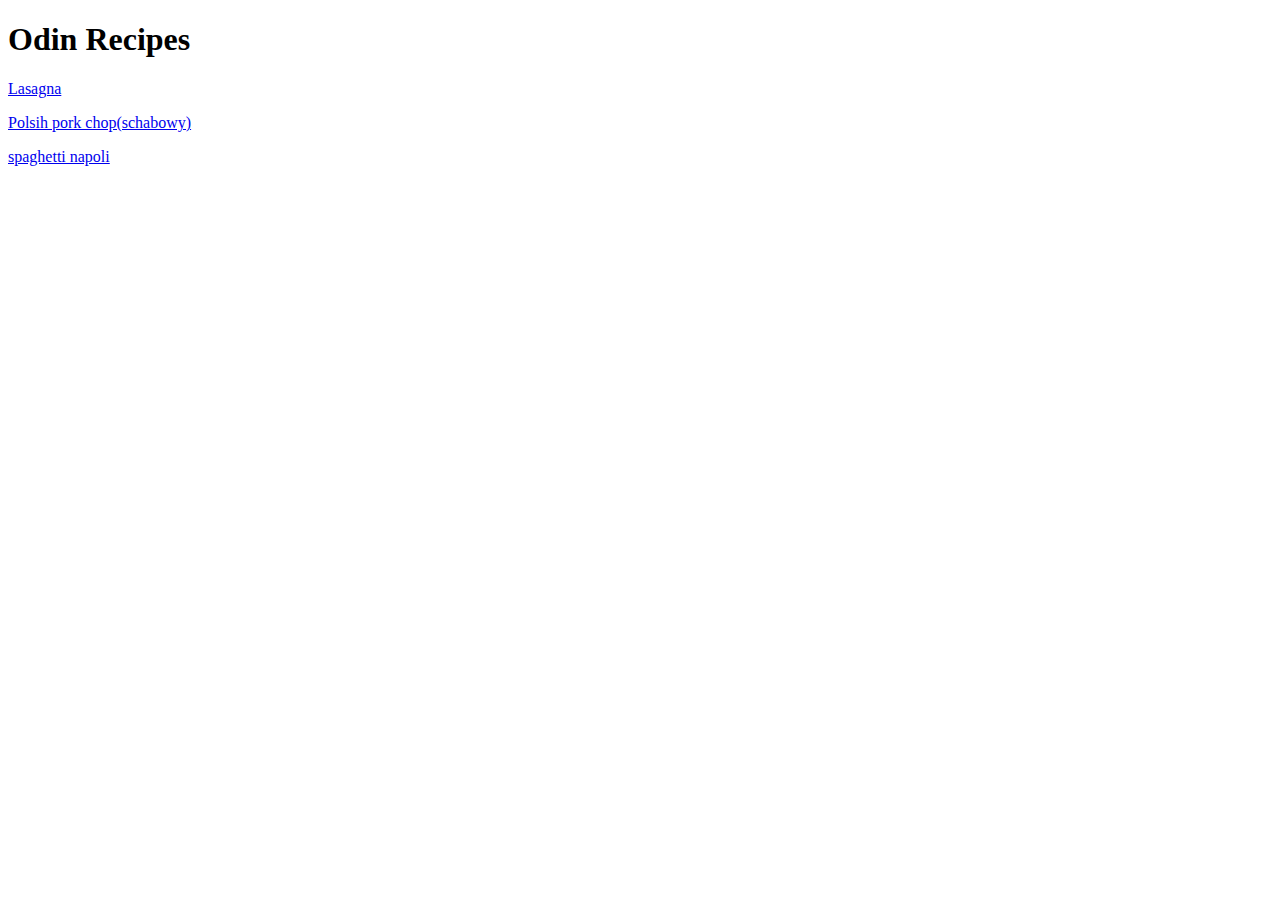
==== The-Odin-Project/odin-recipes-main/index.html @ efabc048 "organize a work area" ====
<!DOCTYPE html>
<html lang="en">
<head>
    <meta charset="UTF-8">
    <meta name="viewport" content="width=device-width, initial-scale=1.0">
    <title>Recipies</title>
</head>
<body>
    <h1>Odin Recipes</h1>
    <p><a href="recipes/lasagna.html">Lasagna</a></p>
    <p><a href="recipes/schabowy.html">Polsih pork chop(schabowy)</a></p>
    <p><a href="recipes/spaghetti-napoli.html">spaghetti napoli</a></p>
</body>
</html>
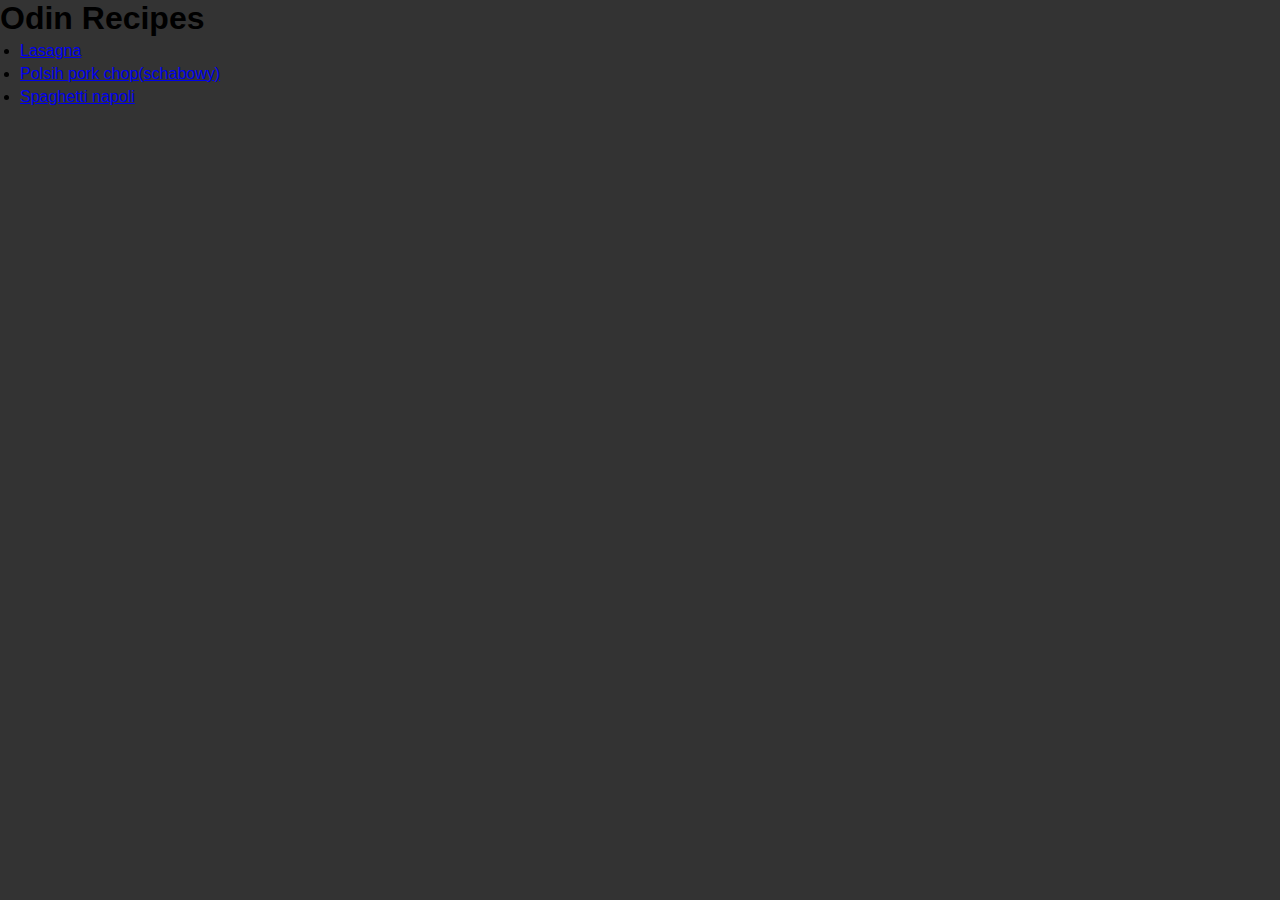
==== commit 735eff3d: "kapilo" ====
--- a/The-Odin-Project/odin-recipes-main/index.html
+++ b/The-Odin-Project/odin-recipes-main/index.html
@@ -1,14 +1,20 @@
 <!DOCTYPE html>
 <html lang="en">
+
 <head>
     <meta charset="UTF-8">
     <meta name="viewport" content="width=device-width, initial-scale=1.0">
     <title>Recipies</title>
+    <link rel="stylesheet" href="style.css">
 </head>
+
 <body>
     <h1>Odin Recipes</h1>
-    <p><a href="recipes/lasagna.html">Lasagna</a></p>
-    <p><a href="recipes/schabowy.html">Polsih pork chop(schabowy)</a></p>
-    <p><a href="recipes/spaghetti-napoli.html">spaghetti napoli</a></p>
+    <ul>
+        <li><a href="recipes/lasagna.html">Lasagna</a></li>
+        <li><a href="recipes/schabowy.html">Polsih pork chop(schabowy)</a></li>
+        <li><a href="recipes/spaghetti-napoli.html">Spaghetti napoli</a></li>
+    </ul>
 </body>
+
 </html>--- a/The-Odin-Project/odin-recipes-main/style.css
+++ b/The-Odin-Project/odin-recipes-main/style.css
@@ -0,0 +1,14 @@
+* {
+	box-sizing: border-box;
+	margin: 0;
+	padding: 0;
+}
+
+body{
+    background-color: #333;
+    font-family: Arial, Helvetica, sans-serif;
+}
+
+li {
+    margin: 5px 20px;
+}